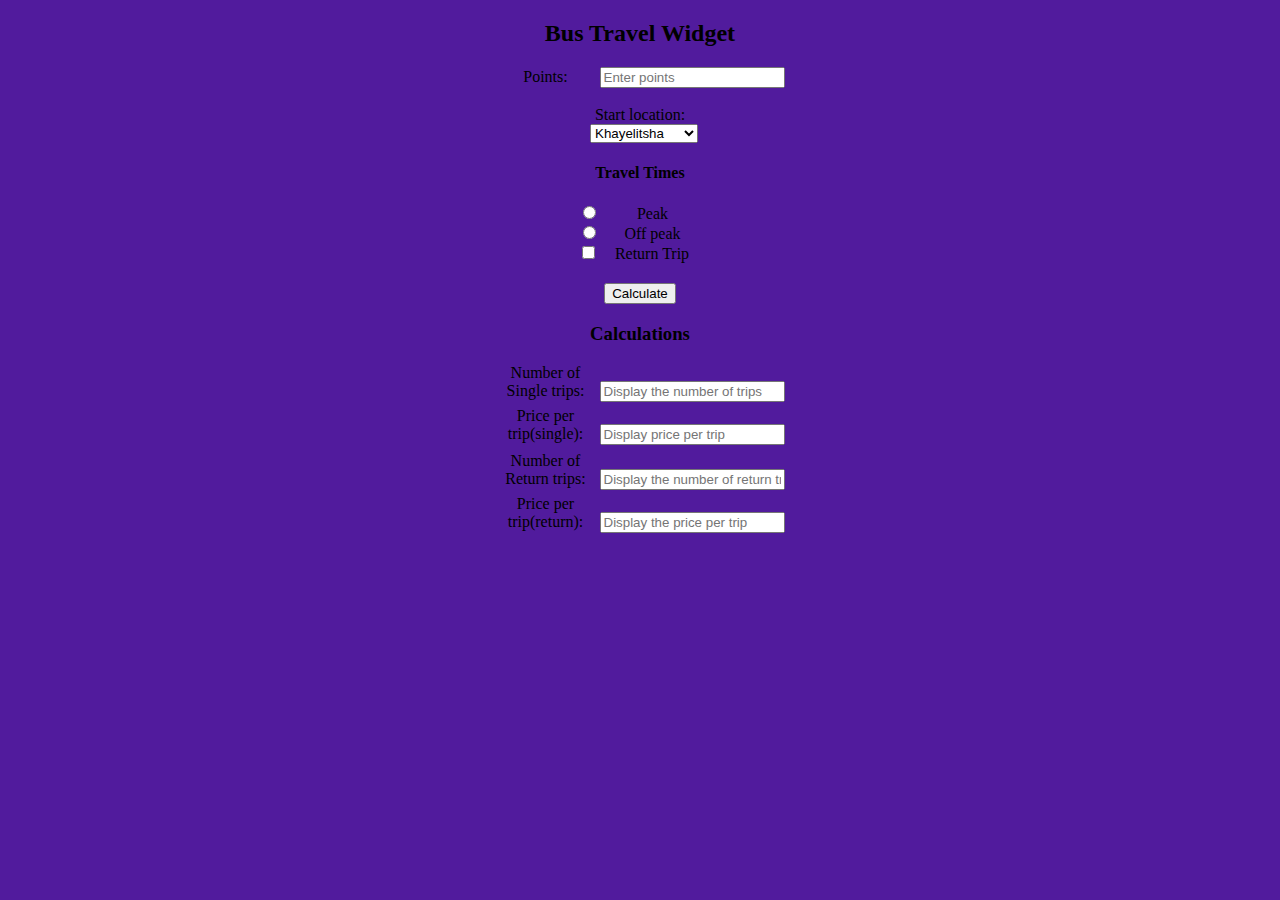
==== index.html @ 624e019b "-" ====
<!DOCTYPE html>
<html lang="en">

<head>
    <meta charset="UTF-8">
    <meta http-equiv="X-UA-Compatible" content="IE=edge">
    <meta name="viewport" content="width=device-width, initial-scale=1.0">
    <title>Document</title>
    <link href="style.css" rel="stylesheet">
</head>

<body>
    <!-- Create a div tag with a h2 tag for the heading,
        then have a form tag, inside the form tag have a label tag for the label of  the textarea, and an input tag, 
        and make it's type to be text, that will create a textarea,
    also put some text on the textarea's placeholder,
have a br tag after the input tag to make the next label take it's own line.
Repeat the step for the second textarea -->
    <div>
        <h2>Bus Travel Widget</h2>
        <form>
            <label class="points">Points:</label>
            <input type="text" placeholder="Enter points">
            <br>
            <label placeholder="Select start location">Start location:
          
            <select name="location" id="places">
                <option value="">Khayelitsha</option>
                <option value="">Dunoon</option>
                <option value="">Mitchells Plain</option>   
            </select>
        </label>
        </form>
        <!-- Outside the form tag, have a h4 tag for the heading, then an iput tag,
and set it's type to radio,that will create a radio button,
then a label tag to label the radio button.
Then a br tag to make the second radio button to take it's own line. -->
        <h4>Travel Times</h4>
        <input type="radio">
        <label>Peak</label>
        <br>
        <input type="radio">
        <label>Off peak</label>
    </div>
    <div>
        <!-- Have an input tag to create a checkbox and a label to label the checkbox. -->
        <input type="checkbox">
        <label class="tickbox">Return Trip</label>
        <div> <button>Calculate</button></div>
    </div>


    <h3>Calculations</h3>

    <form>
        <label class="single-trip">Number of Single trips:</label>
        <input type="text" placeholder="Display the number of trips">
        <br>
        <label>Price per trip(single):</label>
        <input type="text" placeholder="Display price per trip">
        <br>
        <label class="return-trip">Number of Return trips:</label>
        <input type="text" placeholder="Display the number of return trips">
        <br>
        <label>Price per trip(return):</label>
        <input type="text" placeholder="Display the price per trip">
    </form>
    </div>
</body>

</html>
---- style.css ----
body{
    background-color: #511b9d;
    text-align: center;
}
label{
    width: 100px;
    display: inline-block;

}
.points{
    margin-bottom: 20px;
}
.single-trip{
    margin-bottom: 7px;
}
.return-trip{
    margin-top: 7px;
    margin-bottom: 7px;
}

button{
    margin-top: 20px;

}
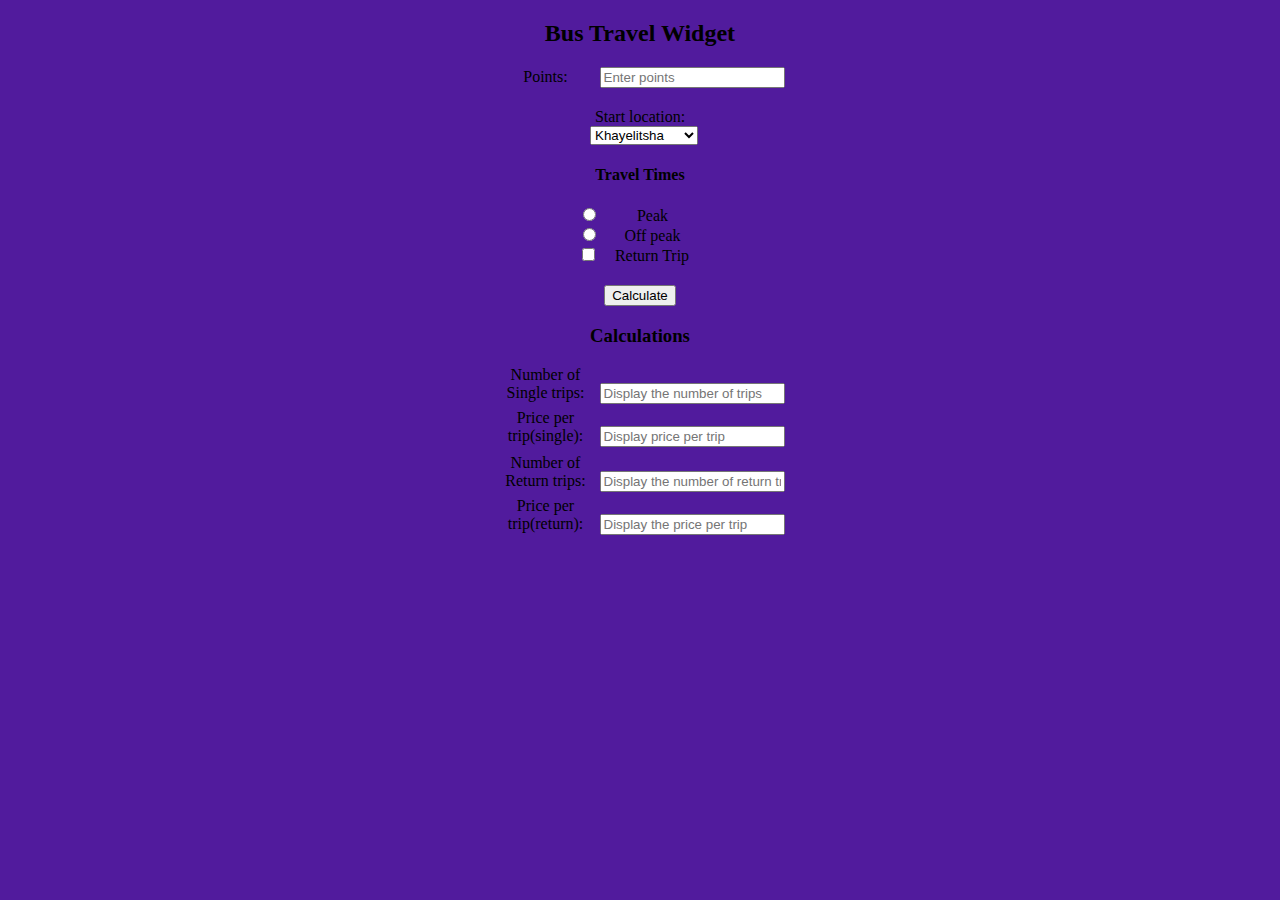
==== commit a76e1ad1: "-" ====
--- a/index.html
+++ b/index.html
@@ -19,8 +19,8 @@
     <div>
         <h2>Bus Travel Widget</h2>
         <form>
-            <label class="points">Points:</label>
-            <input type="text" placeholder="Enter points">
+            <label >Points:</label>
+            <input class="points" type="text" placeholder="Enter points">
             <br>
             <label placeholder="Select start location">Start location:
           
@@ -36,11 +36,11 @@
 then a label tag to label the radio button.
 Then a br tag to make the second radio button to take it's own line. -->
         <h4>Travel Times</h4>
-        <input type="radio">
+        <input name="peak" type="radio">
         <label>Peak</label>
         <br>
         <input type="radio">
-        <label>Off peak</label>
+        <label name="off-peak">Off peak</label>
     </div>
     <div>
         <!-- Have an input tag to create a checkbox and a label to label the checkbox. -->
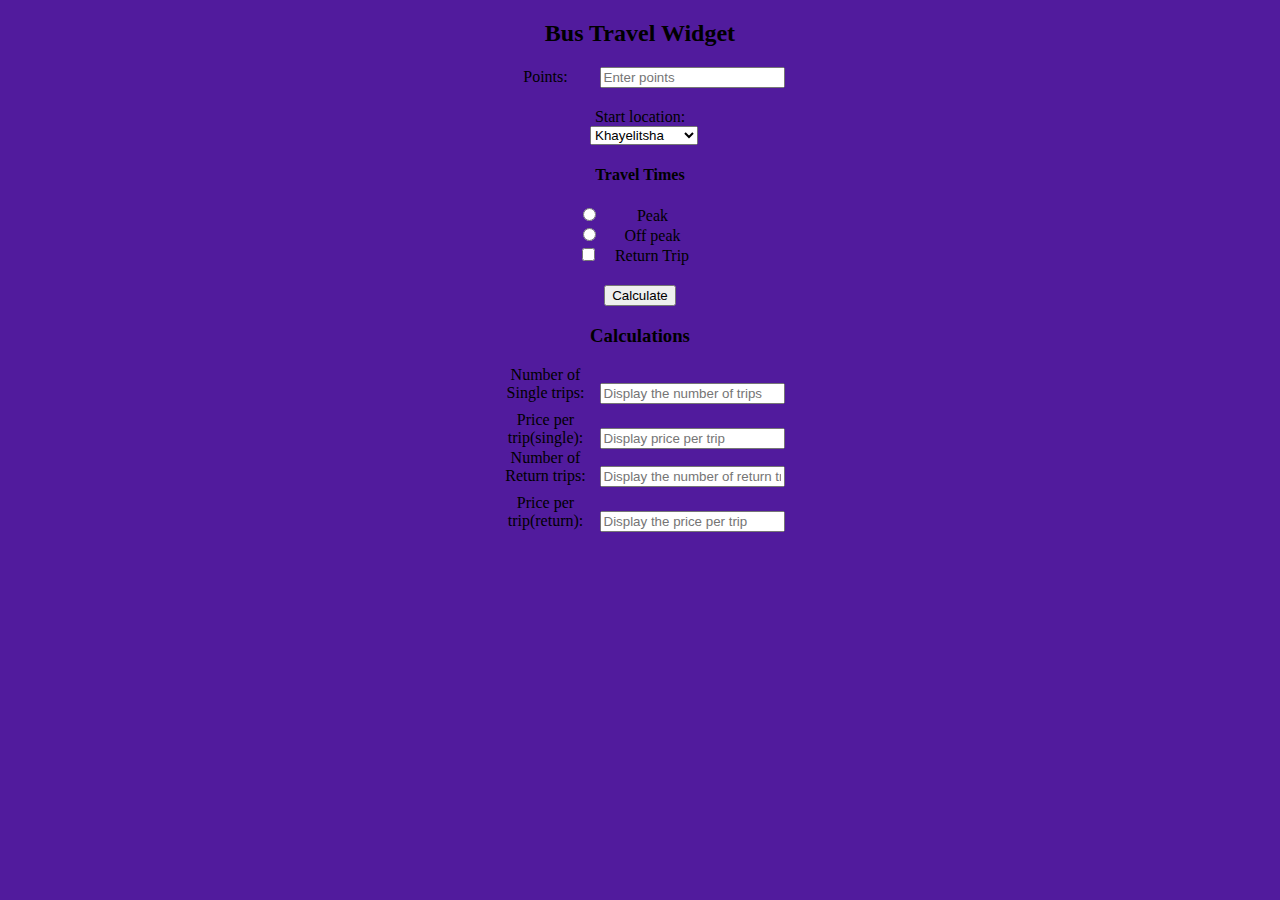
==== commit a6e4116f: "-" ====
--- a/index.html
+++ b/index.html
@@ -36,16 +36,16 @@
 then a label tag to label the radio button.
 Then a br tag to make the second radio button to take it's own line. -->
         <h4>Travel Times</h4>
-        <input name="peak" type="radio">
+        <input name="radio" type="radio">
         <label>Peak</label>
         <br>
         <input type="radio">
-        <label name="off-peak">Off peak</label>
+        <label name="radio">Off peak</label>
     </div>
     <div>
         <!-- Have an input tag to create a checkbox and a label to label the checkbox. -->
-        <input type="checkbox">
-        <label class="tickbox">Return Trip</label>
+        <input class="checkReturn" type="checkbox">
+        <label >Return Trip</label>
         <div> <button>Calculate</button></div>
     </div>
 
@@ -53,19 +53,22 @@
     <h3>Calculations</h3>
 
     <form>
-        <label class="single-trip">Number of Single trips:</label>
-        <input type="text" placeholder="Display the number of trips">
+        <label >Number of Single trips:</label>
+        <input class="single-trip" type="text" placeholder="Display the number of trips">
         <br>
         <label>Price per trip(single):</label>
-        <input type="text" placeholder="Display price per trip">
+        <input  class="single-trip-price"type="text" placeholder="Display price per trip">
         <br>
-        <label class="return-trip">Number of Return trips:</label>
-        <input type="text" placeholder="Display the number of return trips">
+        <label>Number of Return trips:</label>
+        <input class="return-trip" type="text" placeholder="Display the number of return trips">
         <br>
         <label>Price per trip(return):</label>
-        <input type="text" placeholder="Display the price per trip">
+        <input class="return-trip-price" type="text" placeholder="Display the price per trip">
     </form>
     </div>
+
+    <script src="bus-travel.js"></script>
+    <script src="bus-travel-dom.js"></script>
 </body>
 
 </html>